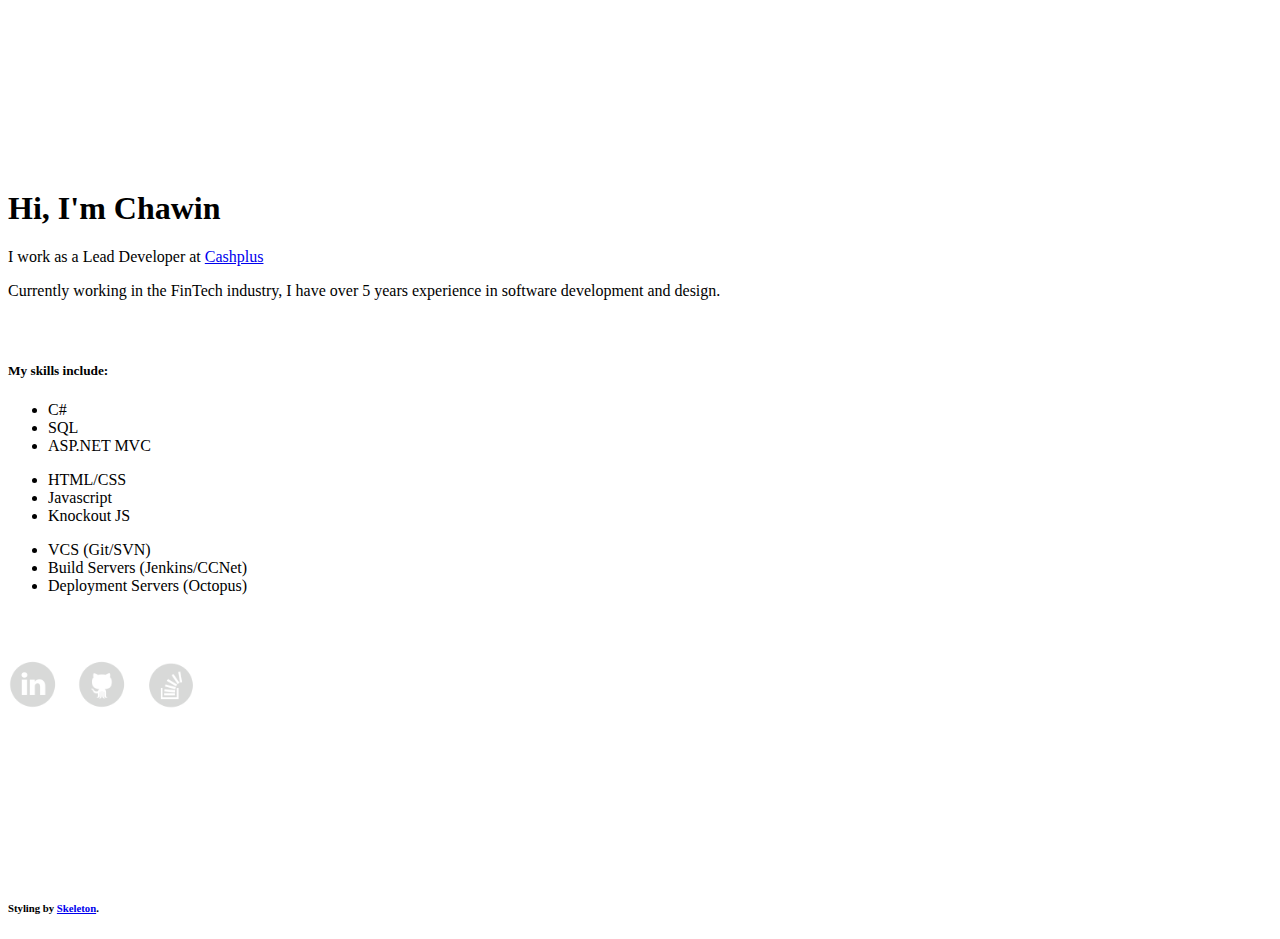
==== index.html @ 3f7715d9 "Update website title and first sentance text" ====
<!DOCTYPE html>
<html lang="en">
<head>
	<meta charset="utf-8">
	<title>Chawin Tree</title>
	<meta name="description" content="Personal website of Chawin Tree">
	<meta name="author" content="Chawin Tree">
	<meta name="viewport" content="width=device-width, initial-scale=1">

	<link href="https://fonts.googleapis.com/css?family=Raleway:400,300,600" rel="stylesheet" type="text/css">

	<link rel="stylesheet" href="css/normalize.css">
	<link rel="stylesheet" href="css/skeleton.css">
	<link rel="stylesheet" href="css/custom.css">

	<link rel="icon" type="image/png" href="images/tree.png">

</head>
<body>
	<div class="container">
		<div class="row about">
			<div class="twelve columns">
				<h1>Hi, I'm Chawin</h4>
				<p>I work as a Lead Developer at <a href="https://cashplus.com">Cashplus</a><p>
				<p>Currently working in the FinTech industry, I have over 5 years experience in software development and design.</p>
			</div>
		</div>
		<div class="row skills">
			<h5>My skills include:</h5>				
			<row>
				<div class="three columns">
					<ul>
						<li>C#</li>
						<li>SQL</li>
						<li>ASP.NET MVC</li>
					</ul>
				</div>
				<div class="three columns">
					<ul>
						<li>HTML/CSS</li>
						<li>Javascript</li>
						<li>Knockout JS</li>
					</ul>
				</div>
				<div class="four columns">
					<ul>
						<li>VCS (Git/SVN)</li>
						<li>Build Servers (Jenkins/CCNet)</li>
						<li>Deployment Servers (Octopus)</li>
					</ul>
				</div>
			</row>
		</div>
		<div class="row logos">
			<div class="twelve columns">
				<a href="https://uk.linkedin.com/in/chawin-tree-741196aa">
					<img class="logo" src="images/linkedin-logo.png" alt="Linkedin Logo"/>
				</a>
				<a href="https://github.com/chawintree">
					<img class="logo" src="images/github-logo.png" alt="Github Logo"/>
				</a>
				<a href="https://stackoverflow.com/users/5309534/chawin">
					<img class="logo" src="images/stack-overflow-logo.png" alt="Stack Overflow Logo"/>
				</a>
			</div>
		</div>
		<div class="row footer">
			<div class="twelve columns">
				<h6>Styling by <a href="http://getskeleton.com/">Skeleton</a>.</h6>
			</div>
		</div>
	</div>
</body>
</html>
---- css/custom.css ----
.about, .footer {
    margin-top: 15%;
}

.skills, .logos {
    margin-top: 5%;
}

.logos a {
    display: inline-block;
}

.logo {
    max-height: 50px;
    margin-right: 15px;
    transition: 0.3s;
}

.logo:hover {
    transform: scale(1.2); 
    filter: brightness(70%);
    -webkit-filter: brightness(70%);
}
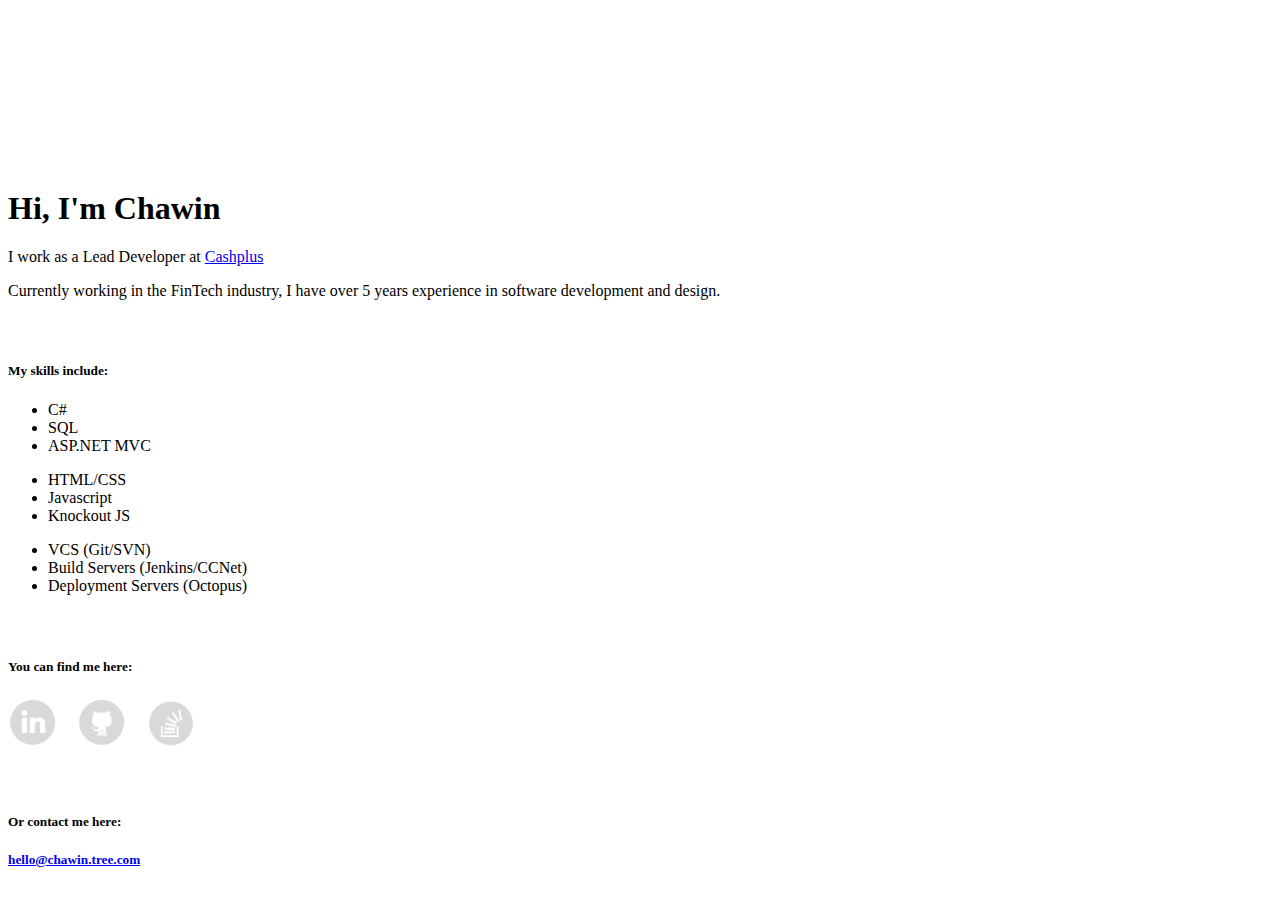
==== commit 4e2c558e: "Update contact information" ====
--- a/index.html
+++ b/index.html
@@ -51,8 +51,9 @@
 				</div>
 			</row>
 		</div>
-		<div class="row logos">
-			<div class="twelve columns">
+		<div class="row">
+			<div class="six columns logos">
+				<h5>You can find me here:</h5>	
 				<a href="https://uk.linkedin.com/in/chawin-tree-741196aa">
 					<img class="logo" src="images/linkedin-logo.png" alt="Linkedin Logo"/>
 				</a>
@@ -63,10 +64,9 @@
 					<img class="logo" src="images/stack-overflow-logo.png" alt="Stack Overflow Logo"/>
 				</a>
 			</div>
-		</div>
-		<div class="row footer">
-			<div class="twelve columns">
-				<h6>Styling by <a href="http://getskeleton.com/">Skeleton</a>.</h6>
+			<div class="six columns contact">
+				<h5>Or contact me here:</h5>
+				<h5><a href="mailto:hello@chawintree.com?Subject=Hello">hello@chawin.tree.com</a></h5>
 			</div>
 		</div>
 	</div>
--- a/css/custom.css
+++ b/css/custom.css
@@ -2,7 +2,7 @@
     margin-top: 15%;
 }
 
-.skills, .logos {
+.skills, .logos, .contact {
     margin-top: 5%;
 }
 
@@ -13,7 +13,7 @@
 .logo {
     max-height: 50px;
     margin-right: 15px;
-    transition: 0.3s;
+    transition: 0.2s;
 }
 
 .logo:hover {
